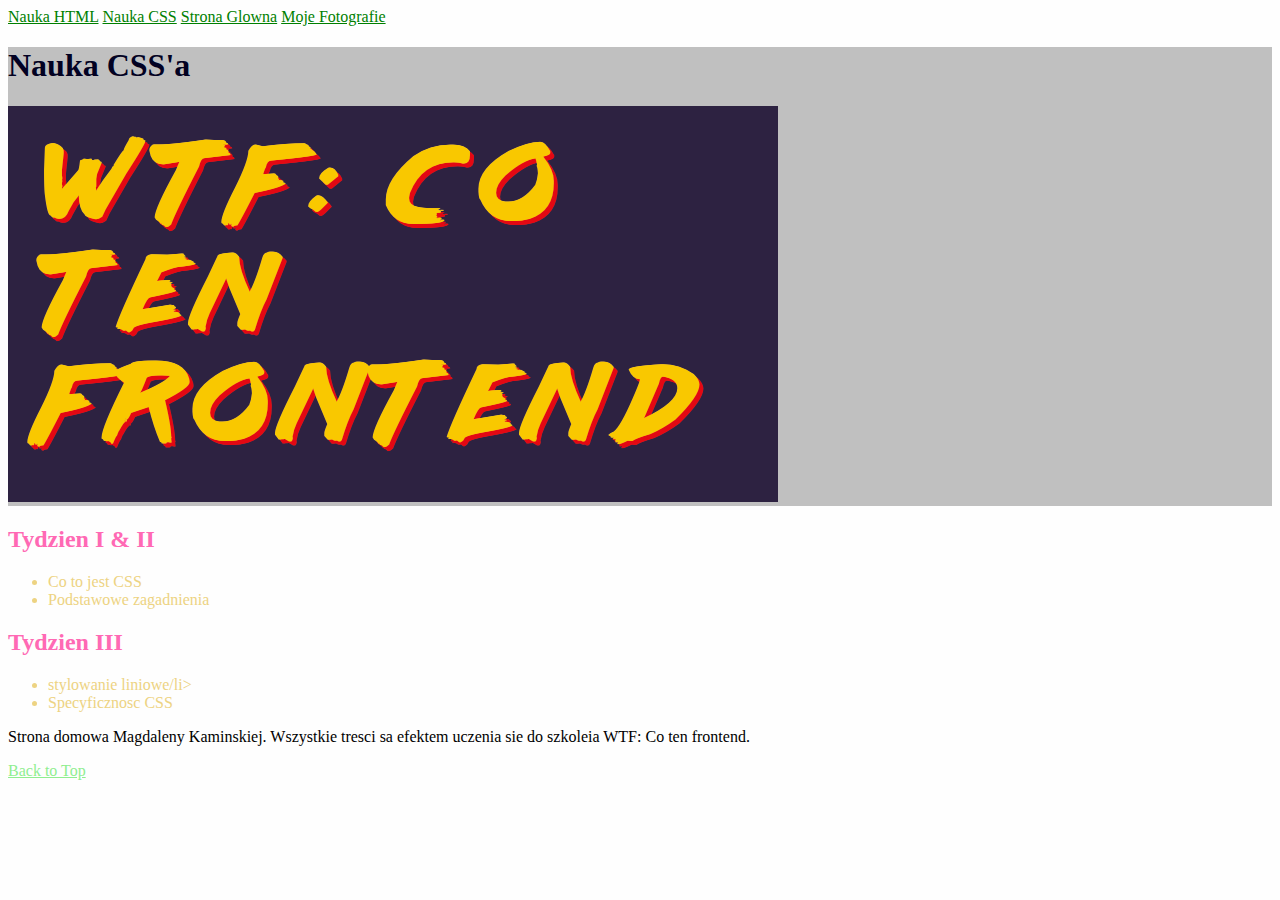
==== nauka-css.html @ d432d83d "initial commit" ====
<!DOCTYPE html>
<html lang="pl">

<head>
    <meta charset="UTF-8">
    <meta name="viewport" content="width=device-width, initial-scale=1.0">
    <title>Document</title>
    <link href="style.css" rel="stylesheet" type="text/css">
</head>
<header>
    <nav>
        <a href="nauka-html.html">Nauka HTML</a>
        <a href="nauka-css.html">Nauka CSS</a>
        <a href="index.html"> Strona Glowna</a>
        <a href="http://www.intothewoods.photo">Moje Fotografie</a>
    </nav>
</header>

<body>
    <main>
        <header id="top">
            <h1> Nauka CSS'a</h1> <img src="wtf.jpg" alt="logo"/>
        </header>
        <section id="notatki">
            <article>
                <h2 class="hotpink-header">Tydzien I & II</h2>
                <p>
                    <ul>
                        <li>Co to jest CSS</li>
                        <li>Podstawowe zagadnienia</li>
                    </ul>
        </section>
        <section>
            <h2 class="hotpink-header">Tydzien III</h2>
            <p>
                <ul>
                    <li>stylowanie liniowe/li>
                    <li>Specyficznosc CSS</li>
                
                </ul>
            </article>
        </section>
    </main>

    <footer>Strona domowa Magdaleny Kaminskiej. Wszystkie tresci sa efektem uczenia sie do szkoleia WTF: Co ten
        frontend. <br>
        <p><a href="#top">Back to Top</a></p>
    </footer>
</body>

</html>
---- style.css ----
body {
    background: #fefefe;
}
h1 {
    color: #020122;
}
h2 {
    color: #FF521B;
}
h3 {
    color: #FC9E4F;
}
h4 {
    color: #BBD1EA;
}
p {
    color:#662E9B;
}
ul {
    color: #EDD382;
}
.hotpink-header {
    color: hotpink
}
#top {
background: silver;
}
a {
    color: lightgreen;
}
nav a {
    color: green
}
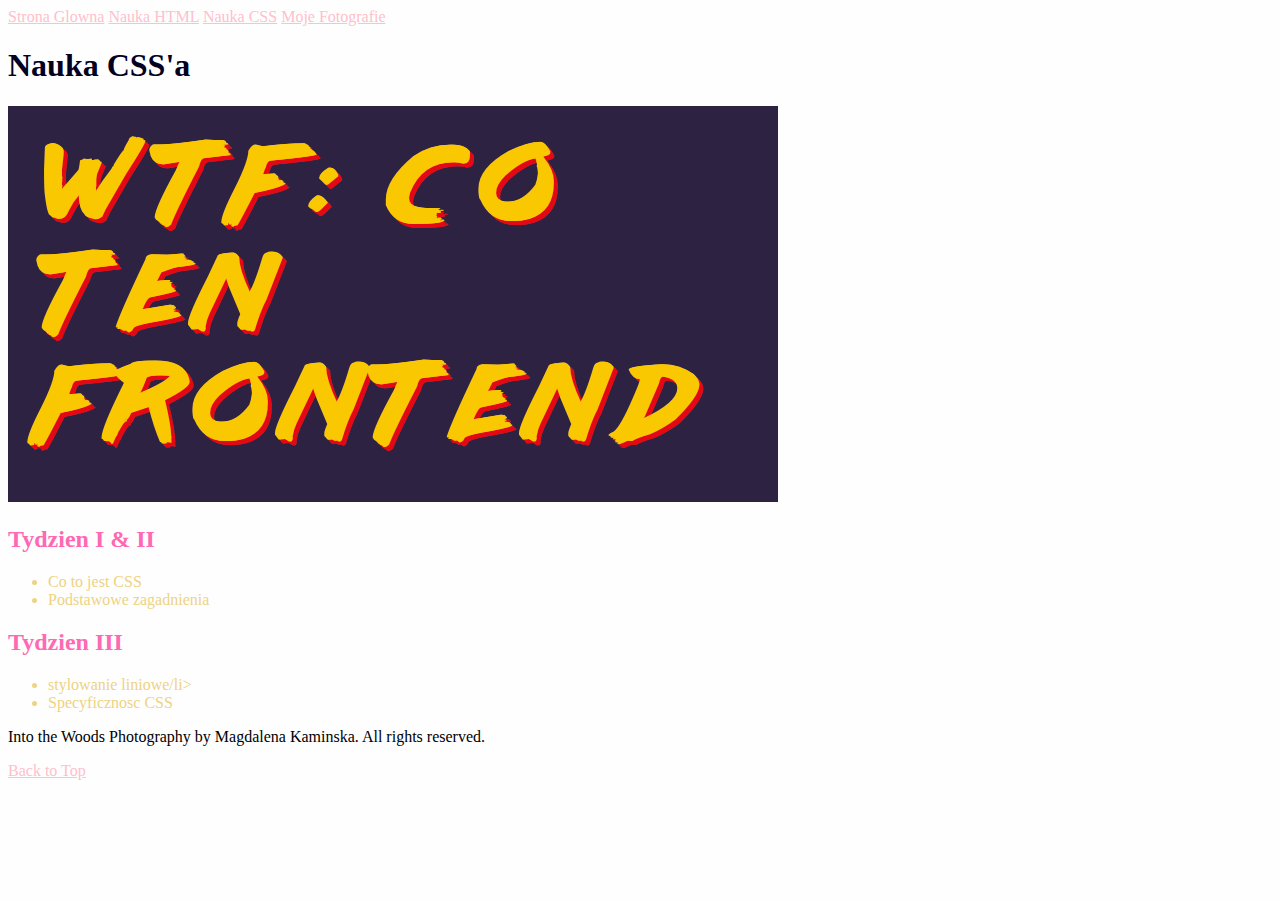
==== commit bb50727e: "third commit" ====
--- a/nauka-css.html
+++ b/nauka-css.html
@@ -9,9 +9,9 @@
 </head>
 <header>
     <nav>
+        <a href="index.html"> Strona Glowna</a>
         <a href="nauka-html.html">Nauka HTML</a>
         <a href="nauka-css.html">Nauka CSS</a>
-        <a href="index.html"> Strona Glowna</a>
         <a href="http://www.intothewoods.photo">Moje Fotografie</a>
     </nav>
 </header>
@@ -42,8 +42,8 @@
         </section>
     </main>
 
-    <footer>Strona domowa Magdaleny Kaminskiej. Wszystkie tresci sa efektem uczenia sie do szkoleia WTF: Co ten
-        frontend. <br>
+    Into the Woods Photography by Magdalena Kaminska. All rights reserved.<br />
+
         <p><a href="#top">Back to Top</a></p>
     </footer>
 </body>
--- a/style.css
+++ b/style.css
@@ -1,33 +1,46 @@
 body {
-    background: #fefefe;
+  background: #fefefe;
 }
 h1 {
-    color: #020122;
+  color: #020122;
 }
 h2 {
-    color: #FF521B;
+  color: #ff521b;
 }
 h3 {
-    color: #FC9E4F;
+  color: #fc9e4f;
 }
 h4 {
-    color: #BBD1EA;
+  color: #bbd1ea;
 }
 p {
-    color:#662E9B;
+  color: #662e9b;
 }
 ul {
-    color: #EDD382;
+  color: #edd382;
 }
 .hotpink-header {
-    color: hotpink
+  color: hotpink;
 }
 #top {
-background: silver;
+  background: ffff;
 }
 a {
-    color: lightgreen;
+  color: pink;
 }
 nav a {
-    color: green
+  color: pink;
 }
+.navigation {
+    background: pink;
+    padding: 16px;
+    border-radius: 8px;
+}
+.navigation__link {
+    color: white;
+    display: inline-block;
+    margin: 5px;
+}
+.img-circle {
+    border-radius: 50%;
+}